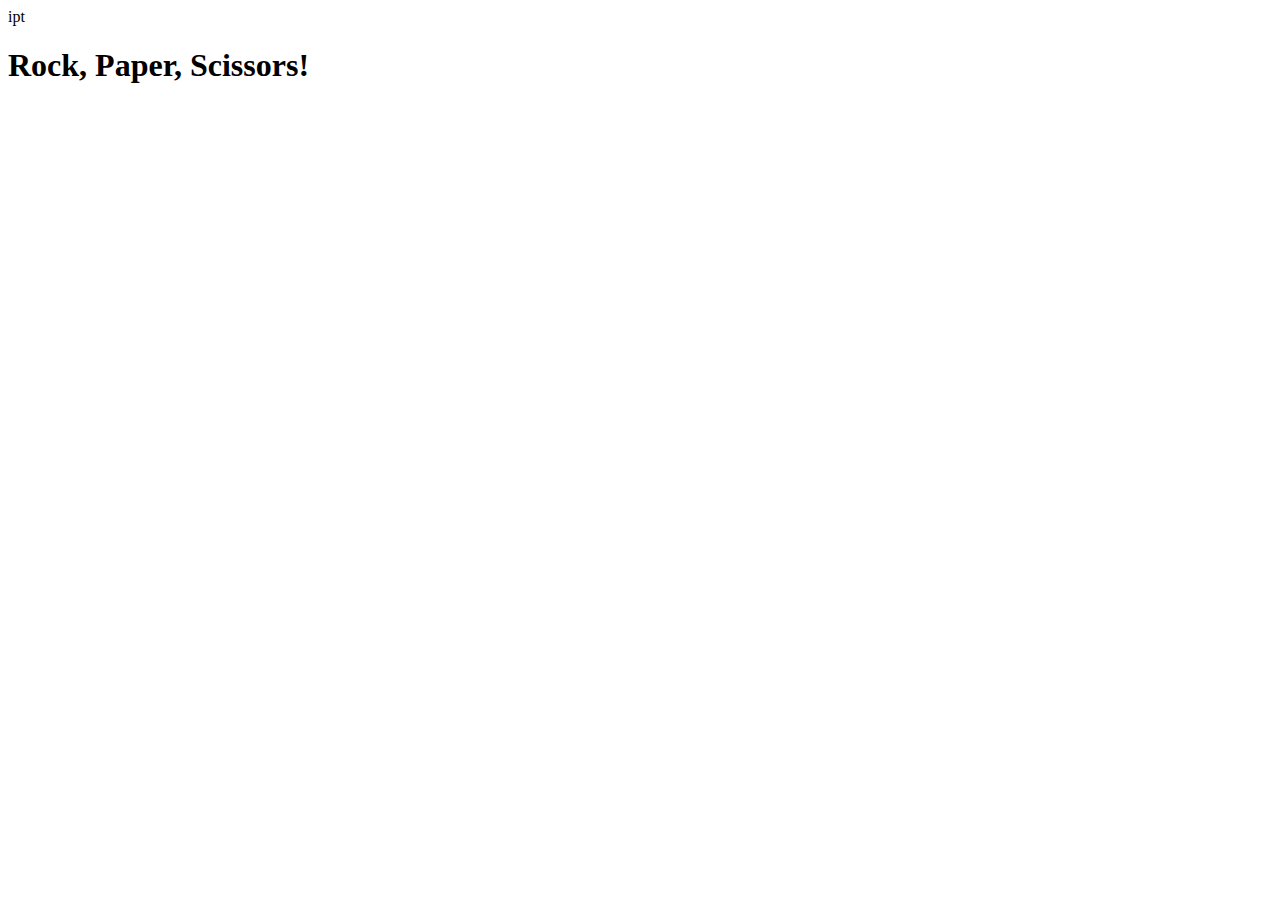
==== rps/rps.html @ 2d32a553 "first push rps" ====
<!DOCTYPE html>
<html>
<head>
	<title>Rock, Paper, Scissors!</title>
	<link rel="stylesheet" type="text/css" href="rps.css">
	<script type="text/javascript" src="rps.js"></script>ipt
</head>
<body>
	<h1>Rock, Paper, Scissors!</h1>
	<p id="result"></p>
</body>
</html>
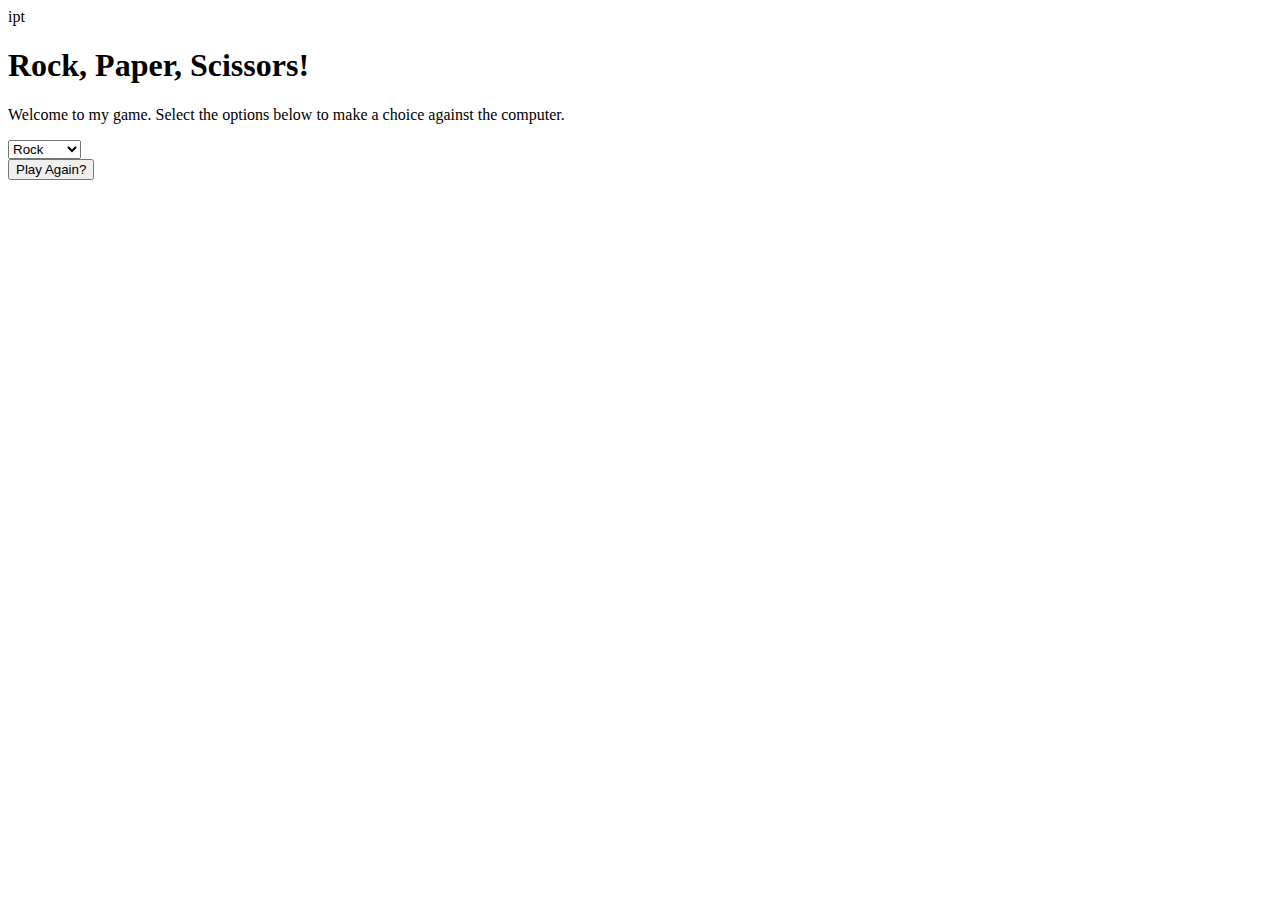
==== commit a131a66c: "updated" ====
--- a/rps/rps.html
+++ b/rps/rps.html
@@ -8,5 +8,14 @@
 <body>
 	<h1>Rock, Paper, Scissors!</h1>
 	<p id="result"></p>
+	<p>Welcome to my game. Select the options below to make a choice against the computer. </p>
+	<form id="rpsForm">
+		<select>
+			<option value="rock">Rock</option>
+			<option value="paper">Paper</option>
+			<option value="scissors">Scissors</option>
+		</select>
+	</form>
+	<button onclick=playAgain()>Play Again?</button>
 </body>
 </html>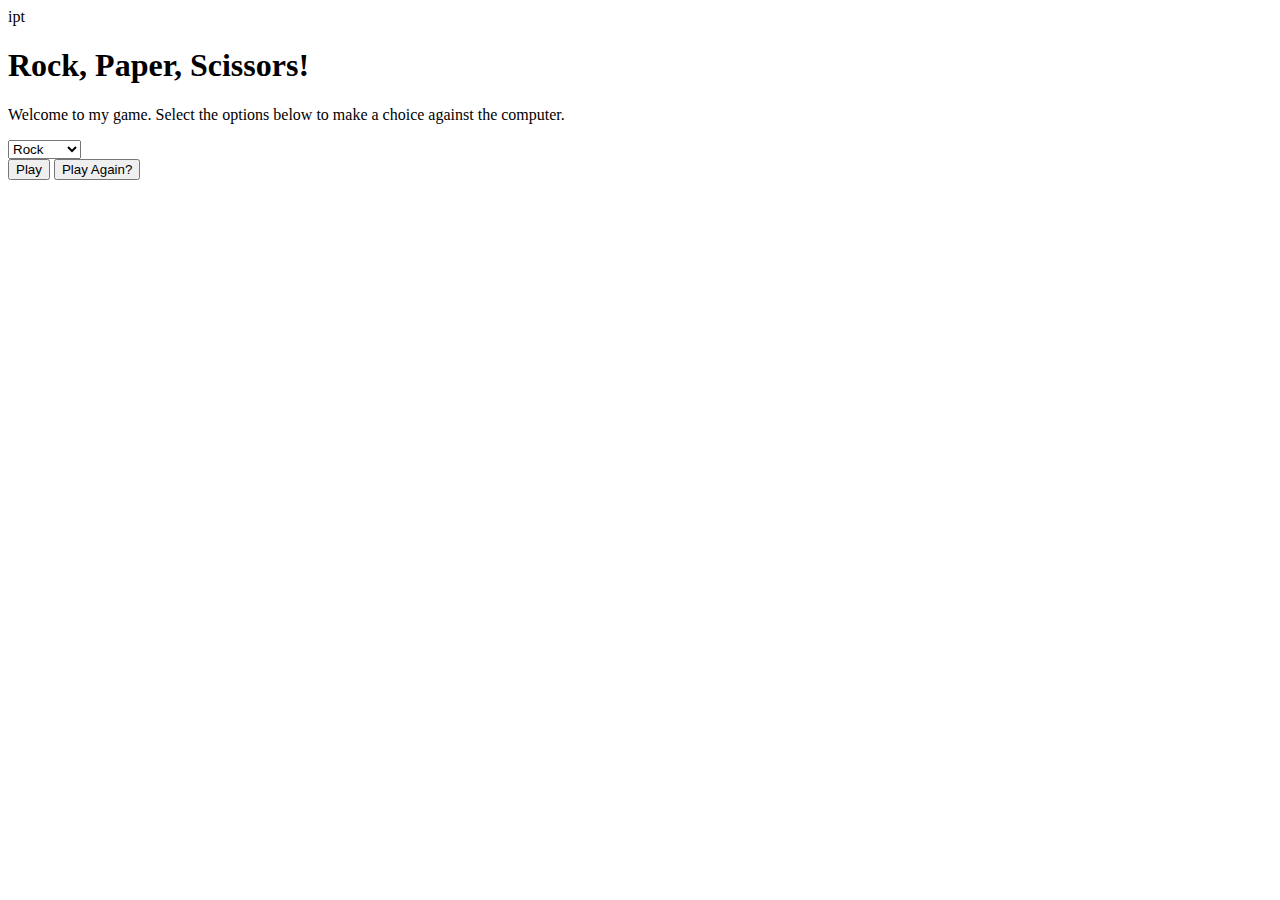
==== commit cf0a1b9f: "update 2" ====
--- a/rps/rps.html
+++ b/rps/rps.html
@@ -16,6 +16,7 @@
 			<option value="scissors">Scissors</option>
 		</select>
 	</form>
+	<button onclick=play()>Play</button>
 	<button onclick=playAgain()>Play Again?</button>
 </body>
 </html>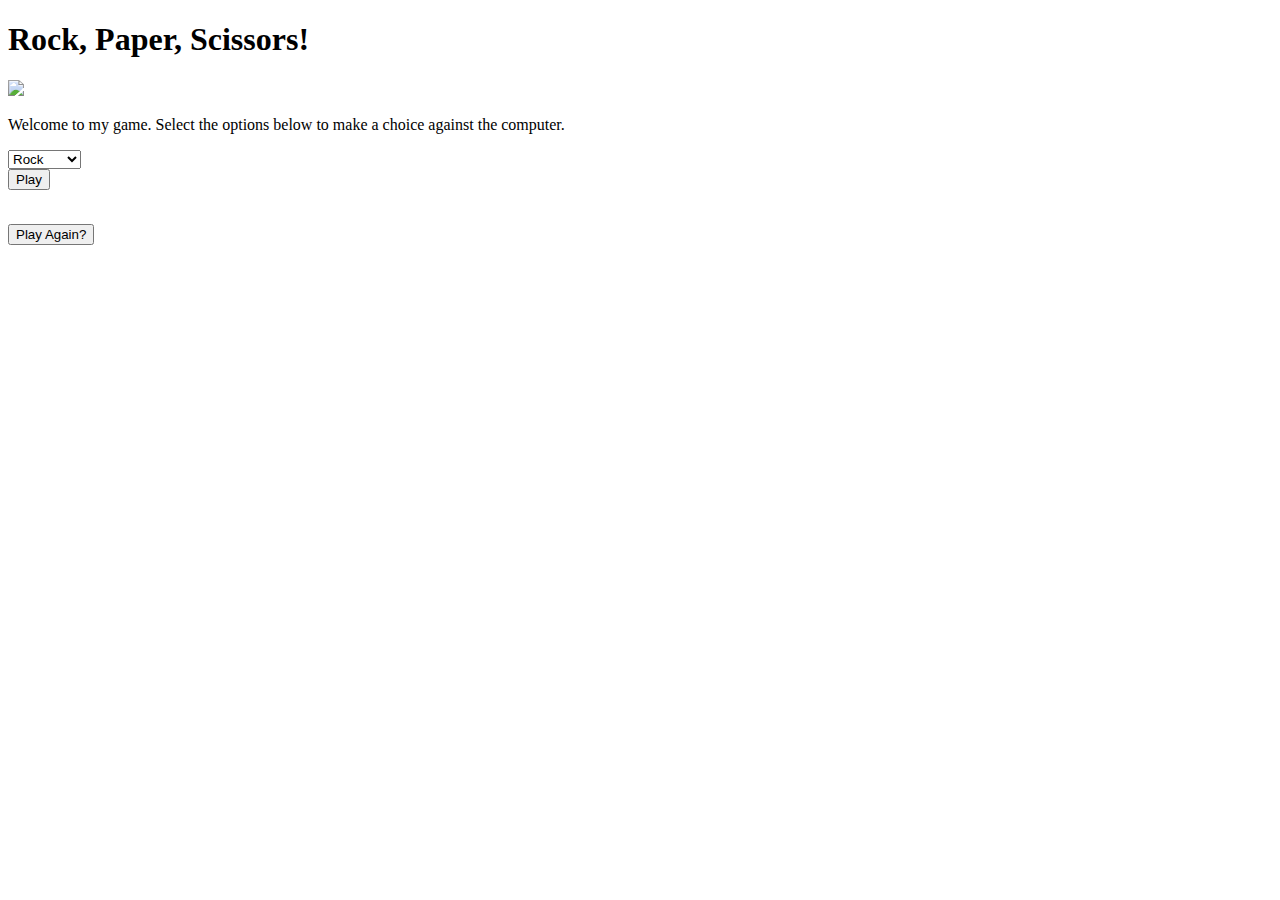
==== commit 09e2abca: "deb-g" ====
--- a/rps/rps.html
+++ b/rps/rps.html
@@ -3,11 +3,11 @@
 <head>
 	<title>Rock, Paper, Scissors!</title>
 	<link rel="stylesheet" type="text/css" href="rps.css">
-	<script type="text/javascript" src="rps.js"></script>ipt
+	<script type="text/javascript" src="rps.js"></script>
 </head>
 <body>
 	<h1>Rock, Paper, Scissors!</h1>
-	<p id="result"></p>
+	<img src="https://upload.wikimedia.org/wikipedia/commons/thumb/6/67/Rock-paper-scissors.svg/2000px-Rock-paper-scissors.svg.png">
 	<p>Welcome to my game. Select the options below to make a choice against the computer. </p>
 	<form id="rpsForm">
 		<select>
@@ -16,7 +16,9 @@
 			<option value="scissors">Scissors</option>
 		</select>
 	</form>
-	<button onclick=play()>Play</button>
-	<button onclick=playAgain()>Play Again?</button>
+	<button onclick="play()">Play</button>
+	<p id="result"></p>
+	<br>
+	<button onclick="playAgain()">Play Again?</button>
 </body>
 </html>